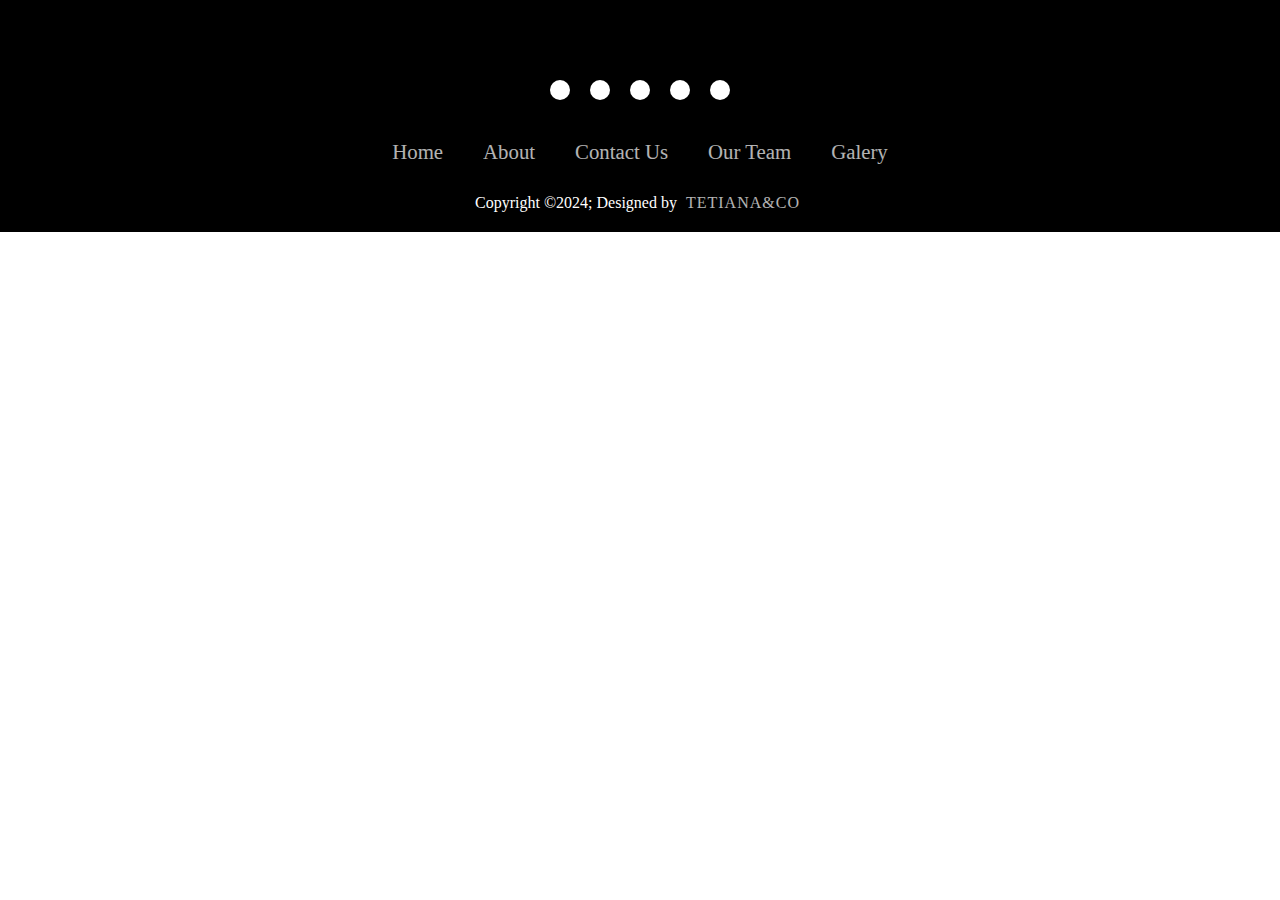
==== footer/index.html @ c6bbfc2c "Footer" ====
<!DOCTYPE html>
<html lang="en">
  <head>
    <meta charset="UTF-8" />
    <meta name="viewport" content="width=device-width, initial-scale=1.0" />
    <link rel="stylesheet" href="styles.css" />
    <link
      rel="stylesheet"
      href="https://cdnjs.cloudflare.com/ajax/libs/font-awesome/6.5.2/css/all.min.css"
      integrity="sha512-SnH5WK+bZxgPHs44uWIX+LLJAJ9/2PkPKZ5QiAj6Ta86w+fsb2TkcmfRyVX3pBnMFcV7oQPJkl9QevSCWr3W6A=="
      crossorigin="anonymous"
      referrerpolicy="no-referrer"
    />
    <title>Activities for young people</title>
  </head>
  <body>
    <footer>
      <div class="footerContainer">
        <div class="socialIcons">
          <a href=""><i class="fa-brands fa-facebook"></i></a>
          <a href=""><i class="fa-brands fa-instagram"></i></a>
          <a href=""><i class="fa-brands fa-twitter"></i></a>
          <a href=""><i class="fa-brands fa-linkedin"></i></a>
          <a href=""><i class="fa-brands fa-youtube"></i></a>
        </div>
        <div class="footerNav">
          <ul>
            <li><a href="#Home">Home</a></li>
            <li><a href="#About">About</a></li>
            <li><a href="#Contact Us">Contact Us</a></li>
            <li><a href="#Our Team">Our Team</a></li>
            <li><a href="#Galery">Galery</a></li>
          </ul>
        </div>
        <div class="footerBottom">
          <p>
            Copyright &copy;2024; Designed by
            <span class="designer">Tetiana&Co</span>
          </p>
        </div>
      </div>
    </footer>
  </body>
</html>
---- footer/styles.css ----
* {
    padding: 0;
    margin: 0;
    box-sizing: border-box;
}
footer {
    background-color: black;
}
.footerContainer {
    width: 100%;
    padding: 70px 30px 20px;
}
.socialIcons {
    display: flex;
    justify-content: center;
}
.socialIcons a{
    text-decoration: none;
    padding: 10px;
    margin: 10px;
    border-radius: 50%;
    background-color: white;
}
.socialIcons a i{
    font-size: 2em;
    color: black;
    opacity: 0,9;
}
/* Hover effect for socialIcons  */
.socialIcons a:hover {
    background-color: black;
    transition: 0,5s;
}
.socialIcons a:hover i {
    color: white;
    transition: 0,5s;
}
.footerNav{
    margin: 30px 0;
}
.footerNav ul{
    display: flex;
    justify-content: center;
    list-style-type: disc;
}
.footerNav ul li a {
    color: white;
    margin: 20px;
    text-decoration: none;
    font-size: 1.3em;
    opacity: 0.7;
    transition: 0.5s;
}
.footerNav ul li a:hover {
    opacity: 1;

}
.footerBottom {
    display: flex;
    justify-content: center;
    color: white;
}
.designer {
    opacity: 0.7;
    text-transform: uppercase;
    letter-spacing: 1px;
    font-weight: 500;
    margin: 0px 5px;
}
@media (max-width: 700px){
    .footerNav ul{
        flex-direction: column;
    }
    .footerNav ul li{
        width: 100%;
        text-align: center;
        margin: 10px;
    }
}
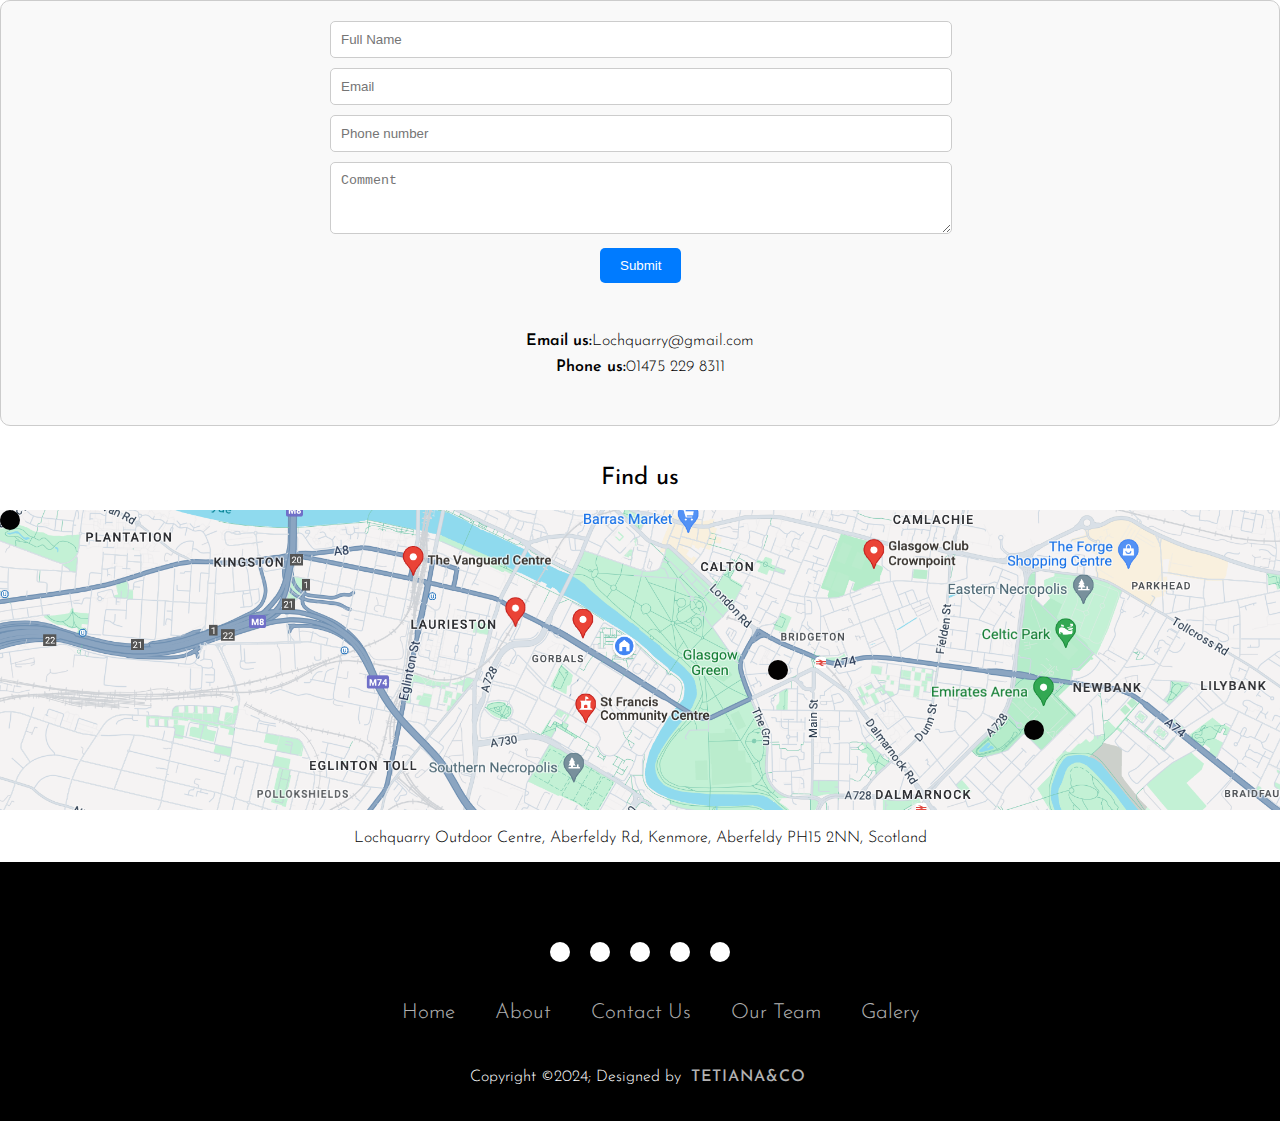
==== commit c0046eea: "Contact find Us" ====
--- a/footer/index.html
+++ b/footer/index.html
@@ -4,6 +4,10 @@
     <meta charset="UTF-8" />
     <meta name="viewport" content="width=device-width, initial-scale=1.0" />
     <link rel="stylesheet" href="styles.css" />
+    <link rel="preconnect" href="https://fonts.googleapis.com">
+    <link rel="preconnect" href="https://fonts.gstatic.com" crossorigin>
+    <link href="https://fonts.googleapis.com/css2?family=Josefin+Sans:ital,wght@0,100..700;1,100..700&display=swap"
+        rel="stylesheet">
     <link
       rel="stylesheet"
       href="https://cdnjs.cloudflare.com/ajax/libs/font-awesome/6.5.2/css/all.min.css"
@@ -14,6 +18,33 @@
     <title>Activities for young people</title>
   </head>
   <body>
+    <div class="contact-container container">
+      <section class="contact-section">
+        <div class="contact-form">
+          <input type="text" id="fullName" placeholder="Full Name" />
+          <input type="email" id="email" placeholder="Email" />
+          <input type="tel" id="phone" placeholder="Phone number" />
+          <textarea id="comment" placeholder="Comment"></textarea>
+          <button type="button" onclick="submitForm">Submit</button>
+        </div>
+        <div class="contact-info">
+          <p>Email us:<span class="spanContact-deteils">Lochquarry@gmail.com</span></p>
+          <p>Phone us:<span class="spanContact-deteils">01475 229 8311</span></p>
+        </div>
+      </section>
+      <section class="map-section">
+        <h2>Find us</h2>
+        <div class="map">
+          <div class="marker"></div>
+          <div class="marker"></div>
+          <div class="marker"></div>
+        </div>
+        <div class="address">
+                <p>Lochquarry Outdoor Centre, Aberfeldy Rd, Kenmore, Aberfeldy PH15 2NN, Scotland</p>
+            </div>
+      </section>
+    </div>
+
     <footer>
       <div class="footerContainer">
         <div class="socialIcons">
@@ -40,5 +71,6 @@
         </div>
       </div>
     </footer>
+    <script src="script.js"></script>
   </body>
 </html>
--- a/footer/styles.css
+++ b/footer/styles.css
@@ -1,13 +1,141 @@
-* {
+
+body {
+    font-family: "Josefin sans", sans-serif;
+    font-optical-sizing: auto;
+    font-weight: 300;
+    font-style: normal;
+    display: flex;
+    flex-direction: column;
     padding: 0;
     margin: 0;
     box-sizing: border-box;
-}
+    height: 100vh;
+}
+.container {
+    max-width: 100%;
+    /* max-width: 1400px; */
+    margin: o auto;
+    padding: auto;
+}
+h2 {
+    font-family: "Josefin sans", sans-serif;
+        font-optical-sizing: auto;
+        font-weight: 400;
+        font-style: normal;
+}
+
+/* Contact find Us */
+
+.contact-section {
+    display: flex;
+    flex-direction: column;
+    justify-content: center;
+    align-items: center;
+    padding: 20px;
+    border: 1px solid #ccc;
+    border-radius: 10px;
+    background-color: #f9f9f9;
+}
+.contact-form {
+    flex: 1;
+    margin-right: 20px;
+    max-width: 600px;
+}
+.contact-form input,
+.contact-form textarea {
+    width: 100%;
+    padding: 10px;
+    margin-bottom: 10px;
+    border: 1px solid #ccc;
+    border-radius: 5px;
+}
+.contact-form textarea {
+    height: 50px;
+}
+.contact-form button {
+    padding: 10px 20px;
+    border: none;
+    border-radius: 5px;
+    background-color: #007bff;
+    color: white;
+    cursor: pointer;
+    margin-left: 45%;
+   
+    
+}
+.contact-info {
+    font-weight: 600;
+    margin-top: 20px;
+    flex: 0,5;
+    padding: 20px;
+    text-align: center;
+    color: black;
+    border-radius: 10px;
+}
+.contact-info p {
+    margin: 10px 0;
+}
+.spanContact-deteils {
+    font-style: inherit;
+    font-weight: 300;
+}
+.map-section {
+    margin-top: 40px;
+    text-align: center;
+    
+}
+.map {
+    width: 100%;
+    height: 300px;
+    background-image: url(./images/Screenshot\ 2024-05-23\ at\ 13.54.13.png);
+    /* Add the path to your map background image */
+    background-size: cover;
+    background-position: center;
+    position: relative;
+}
+.map .marker {
+    width: 20px;
+    height: 20px;
+    background-color: rgb(3, 2, 2);
+    border-radius: 50%;
+    position: absolute;
+}
+.map .marker:nth-child(1) { top: 30%; left: 40%; }
+.map .marker:nth-child(2) { top: 50%; left: 60%; }
+.map .marker:nth-child(1) { top: 70%; left: 80%; }
+.address {
+    margin-top: 20px;
+
+    @media (max-width: 700px) {
+        .contact-section {
+            flex-direction: column;
+        }
+        .contact-form {
+            margin-right: 0;
+            margin-bottom: 20px;
+        }
+        .contact-info {
+            padding: 10px;
+        }
+        .map-section h2 {
+            font-size: 1.5em;
+        }
+        .map {
+            height: 200px;
+        }
+    }
+}
+
+/* ---Contact find Us-- */
+
+
+/* Footer */
 footer {
+    max-width: 100%;
     background-color: black;
 }
 .footerContainer {
-    width: 100%;
+    /* width: 100%; */
     padding: 70px 30px 20px;
 }
 .socialIcons {
@@ -76,4 +204,5 @@
         text-align: center;
         margin: 10px;
     }
-}+}
+/* ---Footer--- */